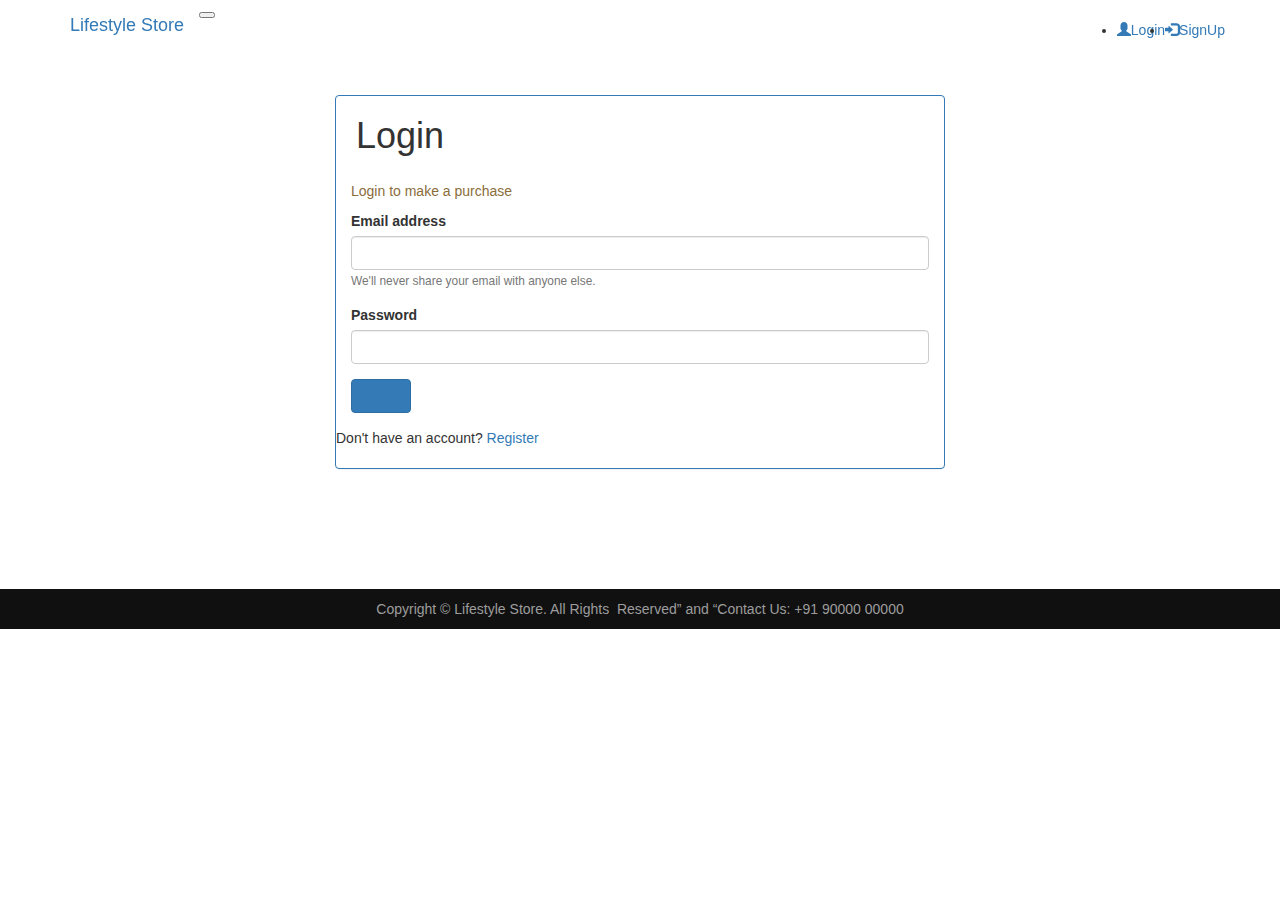
==== login.html @ 59d60c0f "initial commit" ====
<!DOCTYPE html>
<html lang="en">

<head>
    <meta charset="UTF-8">
    <meta name="viewport" content="width=device-width, initial-scale=1, shrink-to-fit=no">
    <link rel="stylesheet" href="https://stackpath.bootstrapcdn.com/bootstrap/4.5.0/css/bootstrap.min.css"
    integrity="sha384-9aIt2nRpC12Uk9gS9baDl411NQApFmC26EwAOH8WgZl5MYYxFfc+NcPb1dKGj7Sk" crossorigin="anonymous">
    <link rel="stylesheet" href="https://maxcdn.bootstrapcdn.com/bootstrap/3.4.0/css/bootstrap.min.css">
    <script src="https://ajax.googleapis.com/ajax/libs/jquery/3.5.1/jquery.min.js"></script>
    <script src="https://maxcdn.bootstrapcdn.com/bootstrap/3.4.0/js/bootstrap.min.js"></script>
    <link rel="stylesheet" href="css/index.css">
    <title>Login</title>

</head>

<body>
    <div class="container">
    <nav class="navbar navbar-expand-sm navbar-dark bg-dark navbar-fixed-top ">
        <div class="container">
            <a href="index.html" class="navbar-brand">Lifestyle Store</a>
            <button class="navbar-toggler" data-toggle="collapse" data-target="#myNavbar">
                <span class="navbar-toggler-icon"></span>

            </button>
            <div class="collapse navbar-collapse" id="myNavbar">
                <ul class="navbar-nav text-center ml-auto navbar-right">
                    <li class="nav-item">

                        <a href="login.html" class="nav-link active"><span
                                class="glyphicon glyphicon-user mx-3"></span></span>Login</a>
                    </li>
                    <li class="nav-item">

                        <a href="signup.html" class="nav-link"><span
                                class="glyphicon glyphicon-log-in mx-3"></span>SignUp</a>
                    </li>

                </ul>
            </div>
        </div>
    </nav>
</div>
    <div class="container loginbox" style="width: 50%;">
        <div class="row row_style">
            <div class="col-xs-12">
                <div class="panel panel-primary">
                    <div class="pannel-heading ">
                        <h1 style="margin-left: 20px;">Login</h1>
                    </div>
                    <div class="panel-body">
                        <p class="text-warning">Login to make a purchase</p>
                        <form>
                            <div class="form-group">
                                <label for="email">Email address</label>
                                <input type="email" class="form-control" id="email" aria-describedby="emailHelp">
                                <small id="emailHelp" class="form-text text-muted">We'll never share your email with
                                    anyone else.</small>
                            </div>
                            <div class="form-group">
                                <label for="password">Password</label>
                                <input type="password" class="form-control" id="password">
                            </div>

                            <button type="submit" class="btn btn-primary"><a href="index.html" class="text-white">Login</a></button>
                        </form>

                    </div>
                    <div class="pannel-footer">
                        Don't have an account? <a href="signup.html">Register</a><br><br>
                    </div>

                </div>

            </div>

        </div>

    </div>
    <footer style="margin-top: 100px;">
        <div class="container">
            <center>
                Copyright © Lifestyle Store. All Rights  Reserved” ​and ​“Contact Us: +91 90000 00000
            </center>
        </div>
    </footer>
</body>

</html>
---- css/index.css ----
#banner_image{
    padding-top: 75px;
    padding-bottom: 50px;
    text-align: center;
    color: #f8f8f8;
    background: url('../img/intro-bg_1.jpg') no-repeat center center;
    background-size: cover;
}
#banner_content{
   position: relative;
   padding-top: 6%;
   padding-bottom: 6%;
   /* margin-top: 12%;
   margin-bottom: 12%; */
   margin: 12% auto;
   background-color: rgba(0,0,0,0.7);
   max-width: 660px;
}
footer{
    padding: 10px 0;
    background-color: #101010;
    color: #9d9d9d;
    bottom: 0;
    width: 100%;
}

/* login property */
.row_style {
        margin-top: 10px;
 }
.loginbox{
    margin-top: 85px;
}
 /* login property ends */
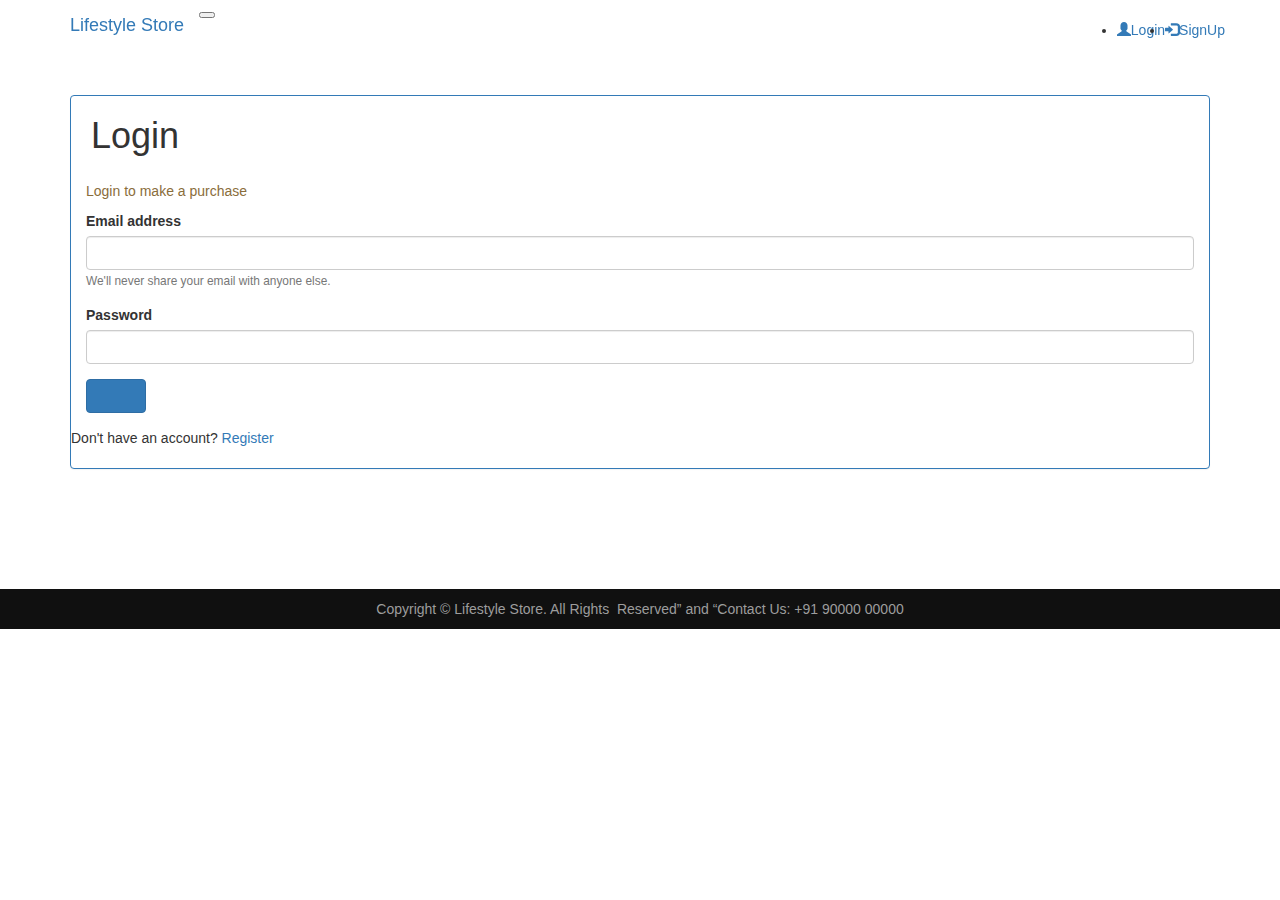
==== commit 98b5bca5: "Update login.html" ====
--- a/login.html
+++ b/login.html
@@ -41,7 +41,7 @@
         </div>
     </nav>
 </div>
-    <div class="container loginbox" style="width: 50%;">
+    <div class="container loginbox">
         <div class="row row_style">
             <div class="col-xs-12">
                 <div class="panel panel-primary">
@@ -86,4 +86,4 @@
     </footer>
 </body>
 
-</html>+</html>
